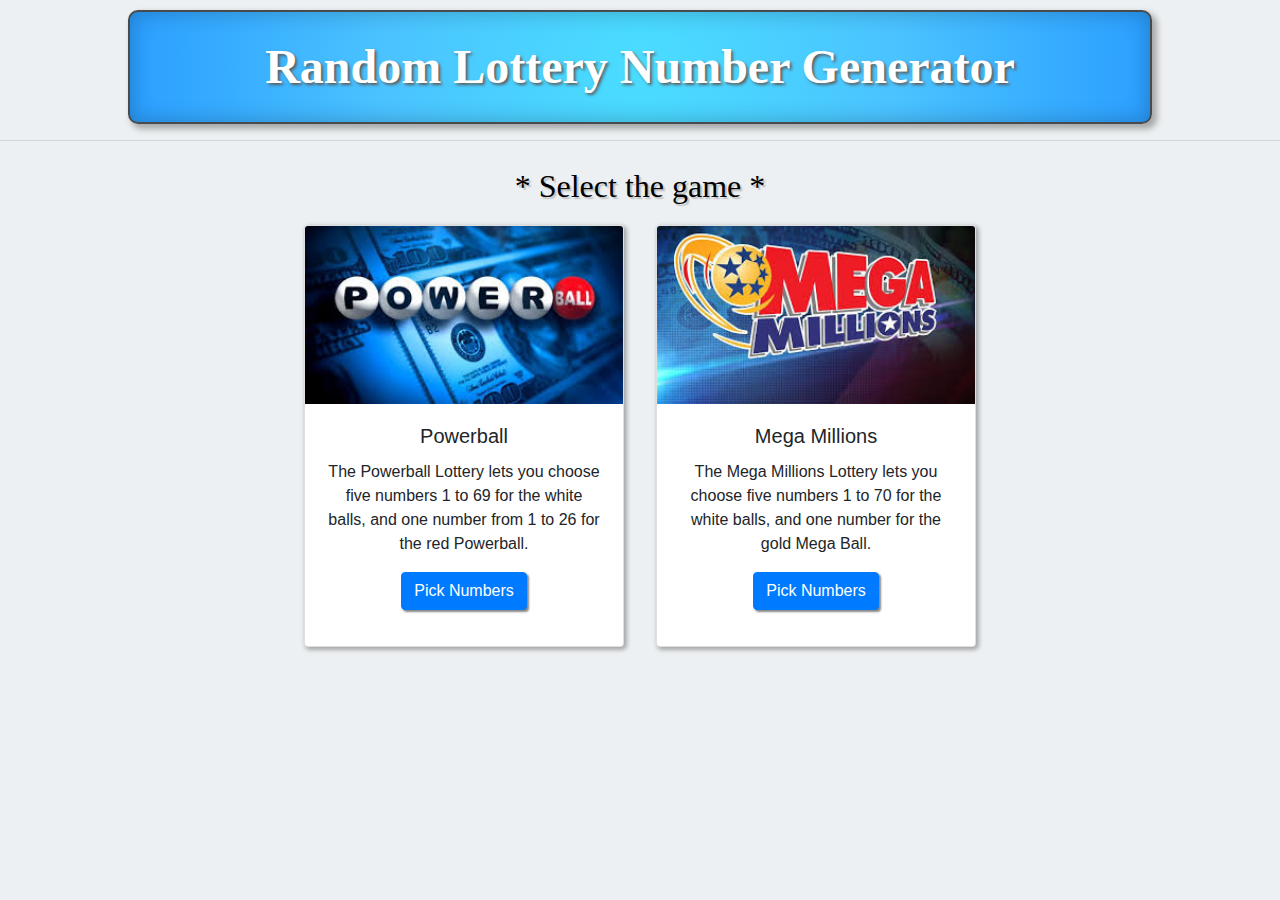
==== index.html @ 303c2b1d "improved visual aspects" ====
<!doctype html>
<html lang="en">

<head>
    <!-- Required meta tags -->
    <meta charset="utf-8">
    <meta name="viewport" content="width=device-width, initial-scale=1, shrink-to-fit=no">

    <!-- Bootstrap CSS -->
    <link rel="stylesheet" href="https://stackpath.bootstrapcdn.com/bootstrap/4.3.1/css/bootstrap.min.css"
        integrity="sha384-ggOyR0iXCbMQv3Xipma34MD+dH/1fQ784/j6cY/iJTQUOhcWr7x9JvoRxT2MZw1T" crossorigin="anonymous">

    <!-- Custom CSS -->
    <link rel="stylesheet" href="css/styles.css">

<body class="site">

    <header class="main-header text-center">
        <h1 class="name text-white">Random Lottery Number Generator</h1>
    </header>
    <hr>
    <div class="container">

        <!--  List of lottery games to choose from  -->
        <div class="text-center">
            <h2 class="select_game">* Select the game *</h2>

            <div class="row justify-content-center">
                <!-- Powerball -->
                <div class="lottery_game_card card mx-3 mb-2" style="width: 20rem;">
                    <img src="img/powerball.jpg" class="card-img-top" alt="Powerball game">
                    <div class="card-body">
                        <h5 class="card-title">Powerball</h5>
                        <p class="card-text">The Powerball Lottery lets you choose five numbers 1 to 69 for the white
                            balls, and one number from 1 to 26 for the red Powerball.</p>
                        <a href="#" id="powerball" class="btn btn-primary pickNumBtn">Pick Numbers</a><a href="#"
                            id="clear_powerball" class="btn btn-outline-dark ml-2 clrBtn" style="display: none">Clear</a>
                    </div>
                    <p id="powerball_numbers"></p>
                </div>

                <!-- Mega Millions -->
                <div class="lottery_game_card card mx-3 mb-2" style="width: 20rem;">
                    <img src="img/megaMillions.jpg" class="card-img-top" alt="Mega Millions game">
                    <div class="card-body">
                        <h5 class="card-title">Mega Millions</h5>
                        <p class="card-text">The Mega Millions Lottery lets you choose five numbers 1 to 70 for the
                            white balls, and one number for the gold Mega Ball.</p>
                        <a href="#" id="megaMillions" class="btn btn-primary pickNumBtn">Pick Numbers</a><a href="#"
                            id="clear_megaMillions" class="btn btn-outline-dark ml-2 clrBtn" style="display: none">Clear</a>
                    </div>
                    <p id="megaMillions_numbers"></p>
                </div>
            </div>
        </div>
    </div> <!-- /container -->

    <script src="lottery.js"></script>
    <!-- jQuery first, then Popper.js, then Bootstrap JS -->
    <script src="https://code.jquery.com/jquery-3.3.1.slim.min.js"
        integrity="sha384-q8i/X+965DzO0rT7abK41JStQIAqVgRVzpbzo5smXKp4YfRvH+8abtTE1Pi6jizo"
        crossorigin="anonymous"></script>
    <script src="https://cdnjs.cloudflare.com/ajax/libs/popper.js/1.14.7/umd/popper.min.js"
        integrity="sha384-UO2eT0CpHqdSJQ6hJty5KVphtPhzWj9WO1clHTMGa3JDZwrnQq4sF86dIHNDz0W1"
        crossorigin="anonymous"></script>
    <script src="https://stackpath.bootstrapcdn.com/bootstrap/4.3.1/js/bootstrap.min.js"
        integrity="sha384-JjSmVgyd0p3pXB1rRibZUAYoIIy6OrQ6VrjIEaFf/nJGzIxFDsf4x0xIM+B07jRM"
        crossorigin="anonymous"></script>
</body>
---- css/styles.css ----
/* ---- Base Styles ---- */

body {
    background-color: #edf0f2;
    padding-top: 10px;
}

header {
    background-image: radial-gradient(circle, #4addff 0%, #4ac3ff 50%, dodgerblue 120%);
    width: 80%;
    border: 2px solid #484a4c;
    border-radius: 10px;
    margin: auto;
    padding-bottom: 1%;
    padding-top: 1%;
    box-shadow: 4px 4px 6px 1px rgba(0,0,0, .3),
    inset 0 0 20px 2px rgba(0,0,0, .2);
}

/* ---- Class styles ---- */

.pickNumBtn {
    box-shadow: 2px 2px 2px #888888;
}

.clrBtn {
    box-shadow: 2px 1px 1px #a8a8a8;
}

.name {
    font-size: 3em;
    margin: 30px;
    text-shadow: 2px 2px 3px #5c5d5e;
    text-align: center;
    font: bold 3em/.5 Trebucket;
}

.select_game {
    font-family: Trebucket;
    text-shadow: 2px 2px 1.2px rgba(0,0,0, .2);
    padding-top: 10px;
    font-size: 2em;
    color: black;
    margin-bottom: 20px
}

.lottery_game_card {
    box-shadow: 2px 2px 4px 1px rgba(0,0,0, .3);

}

/* ---- Media Queries ---- */

@media screen and (max-width: 1000px) {
    .name {
        font-size: 2em;
        margin: 30px;
        line-height: 1;
    }
    .select_game {
        font-size: 1.5em;
    }
}
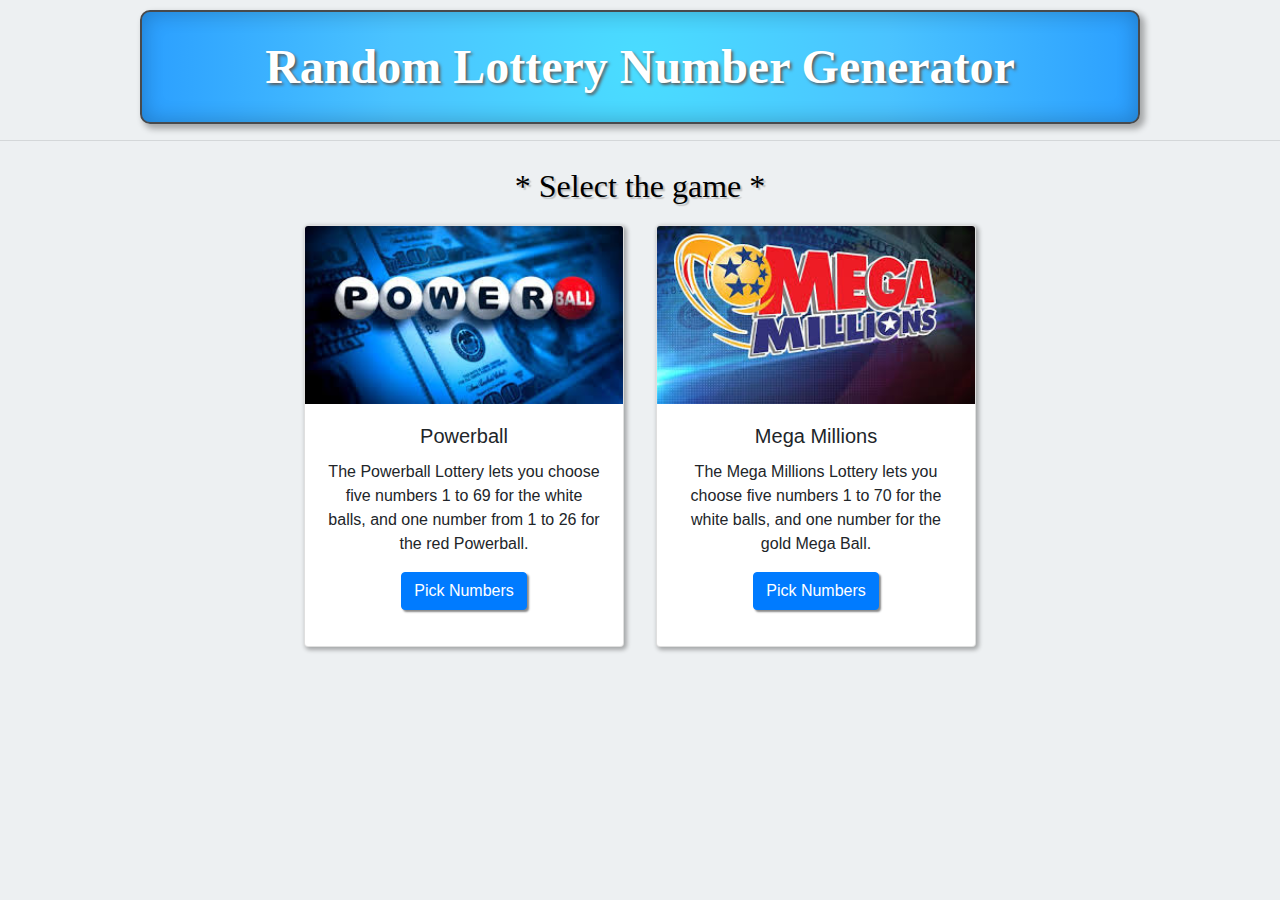
==== commit d054e996: "Changed folder structure" ====
--- a/index.html
+++ b/index.html
@@ -55,7 +55,7 @@
         </div>
     </div> <!-- /container -->
 
-    <script src="lottery.js"></script>
+    <script src="js/lottery.js"></script>
     <!-- jQuery first, then Popper.js, then Bootstrap JS -->
     <script src="https://code.jquery.com/jquery-3.3.1.slim.min.js"
         integrity="sha384-q8i/X+965DzO0rT7abK41JStQIAqVgRVzpbzo5smXKp4YfRvH+8abtTE1Pi6jizo"
--- a/css/styles.css
+++ b/css/styles.css
@@ -8,6 +8,7 @@
 header {
     background-image: radial-gradient(circle, #4addff 0%, #4ac3ff 50%, dodgerblue 120%);
     width: 80%;
+    max-width: 1000px;
     border: 2px solid #484a4c;
     border-radius: 10px;
     margin: auto;
